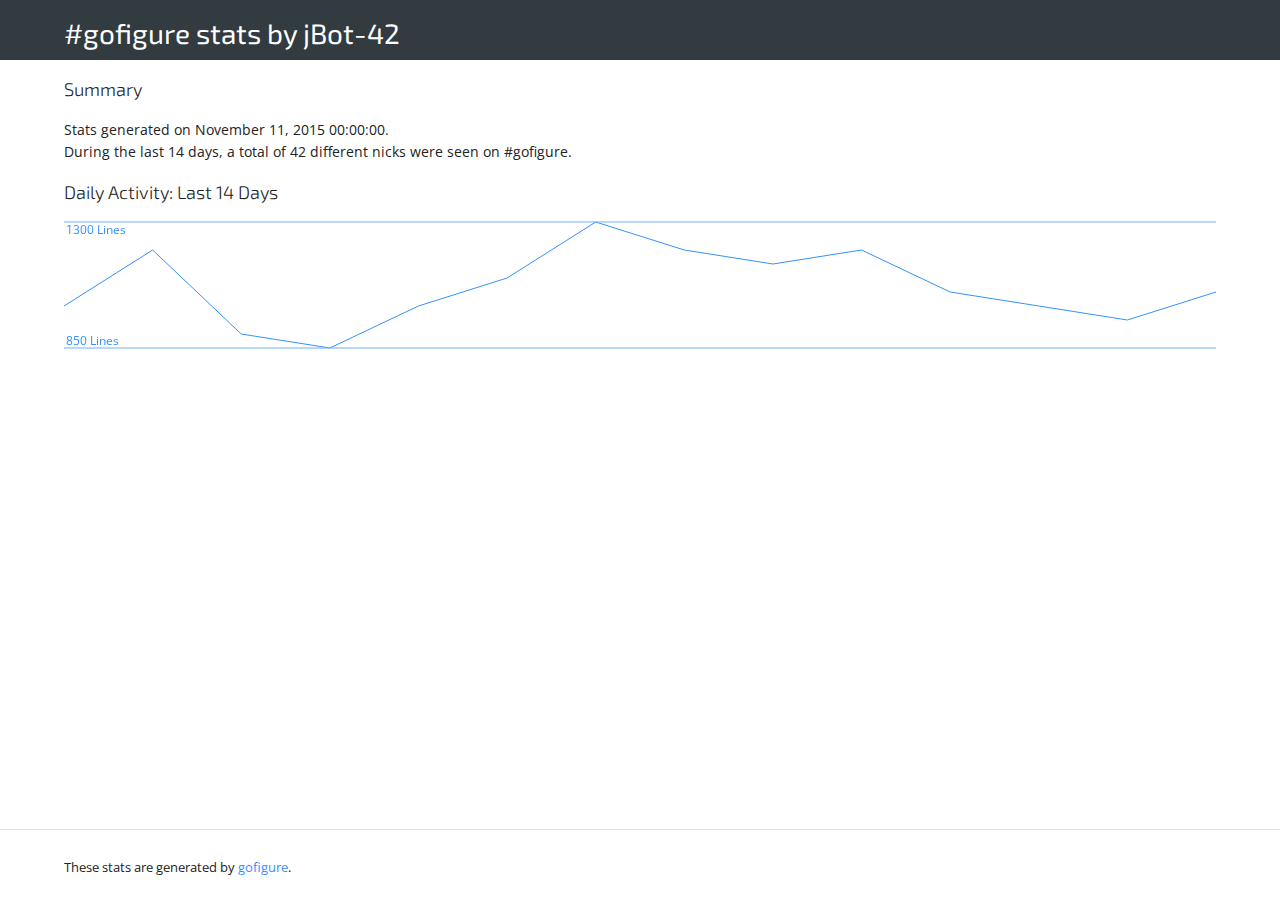
==== Design/index.html @ ba1a76a7 "Beginning design - will be improved" ====
<!doctype html>
<!--[if lt IE 7]>      <html class="no-js lt-ie9 lt-ie8 lt-ie7" lang=""> <![endif]-->
<!--[if IE 7]>         <html class="no-js lt-ie9 lt-ie8" lang=""> <![endif]-->
<!--[if IE 8]>         <html class="no-js lt-ie9" lang=""> <![endif]-->
<!--[if gt IE 8]><!--> <html class="no-js" lang=""> <!--<![endif]-->
    <head>
        <meta charset="utf-8">
        <meta http-equiv="X-UA-Compatible" content="IE=edge,chrome=1">
        <link href="https://fonts.googleapis.com/css?family=Source+Code+Pro|Exo+2:400,300,200,100,500,600,700|Open+Sans:300italic,400italic,600italic,700italic,400,300,700,600" rel="stylesheet" type="text/css">
        <link rel="stylesheet" href="https://maxcdn.bootstrapcdn.com/font-awesome/4.4.0/css/font-awesome.min.css">
        <title>#gofigure stats by jBot-42</title>
        <meta name="description" content="">
        <meta name="viewport" content="width=device-width, initial-scale=1">
        <link rel="icon" href="favicon.ico" type="image/x-icon">
        <link rel="shortcut icon" href="favicon.ico" type="image/x-icon">
        <link rel="apple-touch-icon" href="apple-touch-icon.png">
        <link rel="stylesheet" href="css/normalize.min.css">
        <link rel="stylesheet" href="css/style.css">
        <script>
        // Lines per day
        var dailyActivity = [1000, 1200, 900, 850, 1000, 1100, 1300, 1200, 1150, 1200, 1050, 1000, 950, 1050];
        var maxDailyActivity = 1300;
        var minDailyActivity = 850;
        </script>
    </head>
    <body>
        <!--[if lt IE 9]>
        <div class="blackout">
            <div class="blackout-messagebox">You are using Internet Explorer 9 or earlier. Please download <a href="https://www.google.com/chrome/browser/desktop/">Google Chrome</a> to improve your browsing experience and the security of your computer.</div>
        </div>
        <![endif]-->
        <header class="navbar-container">
            <div class="wrapper clearfix">
                <a href="index.html" class="navbar-title"><h1 class="title">#gofigure stats by jBot-42</h1></a>
            </div>
        </header>
        <main>
            <div class="main wrapper clearfix">
                <article>
                    <section>
                        <h3>Summary</h3>
                        Stats generated on November 11, 2015 00:00:00.<br>
                        During the last 14 days, a total of 42 different nicks were seen on #gofigure.
                    </section>
                    <section>
                        <h3>Daily Activity: Last 14 Days</h3>
                        <canvas id="daily-activity-canvas"></canvas>
                    </section>
                </article>
            </div>
        </main>
        <footer class="footer-container">
            <div class="wrapper">
                <div style="float:left">
                    These stats are generated by <a href="https://github.com/nucular/gofigure">gofigure</a>.
                </div>
                <iframe class="float-right" src="https://ghbtns.com/github-btn.html?user=nucular&repo=gofigure&type=star&count=true" frameborder="0" scrolling="0" width="150px" height="20px"></iframe>
                <br><br>
            </div>
        </footer>
        <script src="https://ajax.googleapis.com/ajax/libs/jquery/2.1.4/jquery.min.js"></script>
        <script src="js/main.js"></script>
    </body>
</html>
---- Design/css/style.css ----
/*! HTML5 Boilerplate v5.0 | MIT License | http://h5bp.com/ */

html {
    color: #222;
    font-size: 1em;
    line-height: 1.4;
}

::-moz-selection {
    background: #b3d4fc;
    text-shadow: none;
}

::selection {
    background: #b3d4fc;
    text-shadow: none;
}

hr {
    display: block;
    height: 1px;
    border: 0;
    border-top: 1px solid #ccc;
    margin: 1em 0;
    padding: 0;
}

audio,
canvas,
iframe,
img,
svg,
video {
    vertical-align: middle;
}

fieldset {
    border: 0;
    margin: 0;
    padding: 0;
}

textarea {
    resize: vertical;
}

/* Custom Styles */

/* Flexbox footer snapping */

body {
    display: flex;
    min-height: 100vh;
    flex-direction: column;
}

main {
    flex: 1;
}

/* Main Layout */

.wrapper {
    width: 90%;
    margin: 0 5%;
}

.main aside {
    padding: 0px 5% 10px;
}

/* Blackout */

.blackout {
    position: absolute;
    width: 100%;
    height: 100%;
    background: rgba(0, 0, 0, 0.85);
    z-index: 1000;
}

.blackout-messagebox {
    position: relative;
    left: 0;
    margin: auto;
    top: 30%;
    width: 85%;
    background: #cdcdcd;
    color: #000;
    padding: 18px;
}

/* Text and Images */

body {
    font: 14px "Open Sans", Arial, sans-serif;
    line-height: 22px;
    -webkit-transition: all 900ms ease 100ms;
    -moz-transition: all 900ms ease 100ms;
    -o-transition: all 900ms ease 100ms;
    transition: all 900ms ease 100ms;
}

h1 {
    font-family: "Exo 2";
    font-size: 2em;
    font-weight: 400;
}

h2 {
    font-family: "Exo 2";
    font-size: 1.7em;
    font-weight: 300;
}

h3 {
    font-family: "Exo 2";
    font-size: 1.3em;
    font-weight: 300;
}

h4 {
    font-family: "Exo 2";
    font-size: 1.15em;
    font-weight: 300;
    margin: 10px 0;
}

h5 {
    font-family: "Exo 2";
    font-size: 1.05em;
    font-weight: 300;
    margin: 10px 0;
}

h6 {
    font-family: "Exo 2";
    font-size: 1em;
    font-weight: 300;
    margin: 10px 0;
}

code, pre {
    font-family: "Source Code Pro", "Lucida Console", monospace;
    -webkit-border-radius: 8px 8px 8px 8px;
    -moz-border-radius: 8px 8px 8px 8px;
    border-radius: 8px 8px 8px 8px;
}

img {
    border-radius: 2px;
    -moz-border-radius: 2px;
    -webkit-border-radius: 2px;
}

hr {
    width: 100%;
    margin: 2em;
    display: block;
    margin-left: auto;
    margin-right: auto;
    border: 0;
    border-top: 1px solid #E0E0E0;
}

/* Links and Buttons */

a:not(a.navbar-title, a.button) {
    display: inline-block;
    color: #3491ff;
    -webkit-transition: all 200ms ease 10ms;
    -moz-transition: all 200ms ease 10ms;
    -o-transition: all 200ms ease 10ms;
    transition: all 200ms ease 10ms;
    text-decoration: none;
    cursor: pointer;
}

a:not(a.navbar-title, a.button):hover, a:not(a.navbar-title, a.button):active {
    color: #1e7ff2;
}

/* Navbar */

.navbar-container {
    width: 100%;
    color: #ffffff;
    background: #323B40;
}

.navbar-title {
    margin-top: 6px;
    color: #ffffff;
    float: left;
    text-decoration: none;
    -moz-user-select: none;
    -webkit-user-select: none;
    -ms-user-select: none;
}

/* Footer */

.footer-container {
    width: 100%;
    font-size: 0.93em;
    border-top: 1px solid #e0e0e0;
    padding-top: 2em;
    margin-top: 1em;
}

.footer-container-dark {
    color: #ffffff;
    background: #323B40;
}

.footer-container footer {
    padding: 20px 0;
}

/* Messageboxes */

.messagebox-large-borderless {
    display: inline-block;
    text-align: center;
    line-height: 44px;
    font-family: "Exo 2";
    font-size: 2em;
    font-weight: 300;
    padding: 10px 10px;
    margin: 10px;
}

/* Utility Styles */

.indented {
    margin-left: 2em;
}

.float-left {
    float: left;
}

.float-right{
    float: right;
}

.fa-white {
    color: #ffffff;
}

.fa-black {
    color: #000000;
}

.fa-2-5x {
    font-size: 2.5em;
}

/* Iframe for Embedded Projects */

iframe {
    overflow: hidden;
}

/* Documentation Tables */

.data-table {
    width: 100%;
}

.data-table, .data-table th, .data-table td {
    padding: 5px 15px;
}

.data-table td {
    border-top: 1px solid #e0e0e0;
}

.data-table th {
    border-bottom: 1px solid #e0e0e0;
}

.data-table {
    font-family: "Exo 2";
    font-size: 1.15em;
    font-weight: 300;
    margin-bottom: 5px;
}

/* Media Queries */

@media only screen and (min-width: 480px) {

    .navbar-title {
        display: inline-block;
        width: 68%;
        line-height: 1.2em;
    }
}

@media only screen and (min-width: 960px) {

    .navbar-title {
        float: left;
    }
}

/* Helper */

.hidden {
    display: none !important;
    visibility: hidden;
}

.visuallyhidden {
    border: 0;
    clip: rect(0 0 0 0);
    height: 1px;
    margin: -1px;
    overflow: hidden;
    padding: 0;
    position: absolute;
    width: 1px;
}

.visuallyhidden.focusable:active,
.visuallyhidden.focusable:focus {
    clip: auto;
    height: auto;
    margin: 0;
    overflow: visible;
    position: static;
    width: auto;
}

.invisible {
    visibility: hidden;
}

.clearfix:before,
.clearfix:after {
    content: " ";
    display: table;
}

.clearfix:after {
    clear: both;
}

.clearfix {
    zoom: 1;
}

/* Printing */

@media print {
    *,
    *:before,
    *:after {
        background: transparent !important;
        color: #000 !important;
        box-shadow: none !important;
        text-shadow: none !important;
    }

    a,
    a:visited {
        text-decoration: underline;
    }

    a[href]:after {
        content: " (" attr(href) ")";
    }

    abbr[title]:after {
        content: " (" attr(title) ")";
    }

    a[href^="#"]:after,
    a[href^="javascript:"]:after {
        content: "";
    }

    pre,
    blockquote {
        border: 1px solid #999;
        page-break-inside: avoid;
    }

    thead {
        display: table-header-group;
    }

    tr,
    img {
        page-break-inside: avoid;
    }

    img {
        max-width: 100% !important;
    }

    p,
    h2,
    h3 {
        orphans: 3;
        widows: 3;
    }

    h2,
    h3 {
        page-break-after: avoid;
    }
}
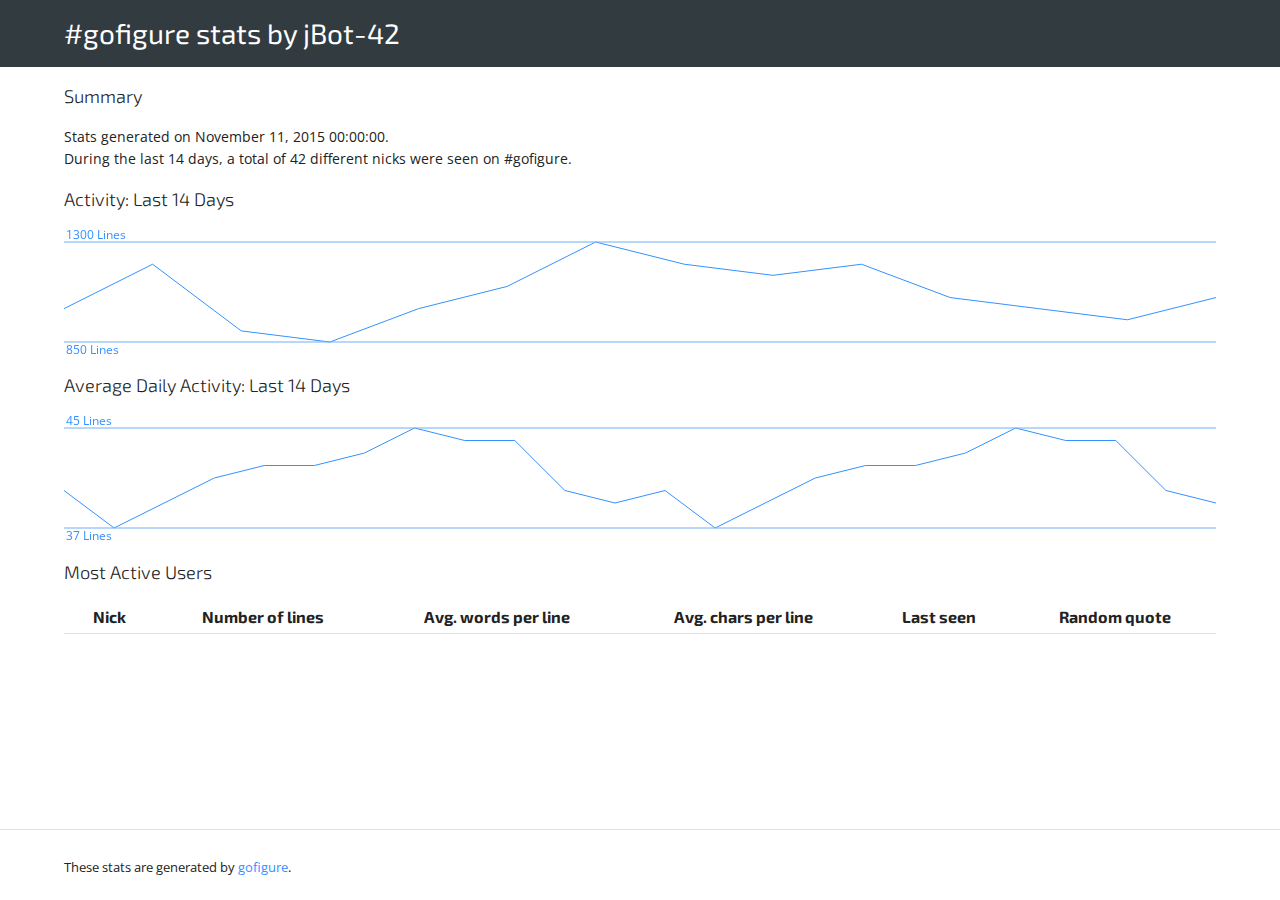
==== commit f584351d: "Add some more" ====
--- a/Design/index.html
+++ b/Design/index.html
@@ -21,6 +21,9 @@
         var dailyActivity = [1000, 1200, 900, 850, 1000, 1100, 1300, 1200, 1150, 1200, 1050, 1000, 950, 1050];
         var maxDailyActivity = 1300;
         var minDailyActivity = 850;
+        var averageActivity = [40, 37, 39, 41, 42, 42, 43, 45, 44, 44, 40, 39, 40, 37, 39, 41, 42, 42, 43, 45, 44, 44, 40, 39];
+        var maxAverageActivity = 45;
+        var minAverageActivity = 37;
         </script>
     </head>
     <body>
@@ -31,7 +34,7 @@
         <![endif]-->
         <header class="navbar-container">
             <div class="wrapper clearfix">
-                <a href="index.html" class="navbar-title"><h1 class="title">#gofigure stats by jBot-42</h1></a>
+                <a href="index.html" class="navbar-title" style="margin-bottom: 7px;"><h1 class="title">#gofigure stats by jBot-42</h1></a>
             </div>
         </header>
         <main>
@@ -43,8 +46,25 @@
                         During the last 14 days, a total of 42 different nicks were seen on #gofigure.
                     </section>
                     <section>
-                        <h3>Daily Activity: Last 14 Days</h3>
+                        <h3>Activity: Last 14 Days</h3>
                         <canvas id="daily-activity-canvas"></canvas>
+                        <h3>Average Daily Activity: Last 14 Days</h3>
+                        <canvas id="average-activity-canvas"></canvas>
+                    </section>
+                    <section>
+                        <h3>Most Active Users</h3>
+                        <table class="data-table">
+                            <tbody>
+                                <tr>
+                                    <th>Nick</th>
+                                    <th>Number of lines</th>
+                                    <th>Avg. words per line</th>
+                                    <th>Avg. chars per line</th>
+                                    <th>Last seen</th>
+                                    <th>Random quote</th>
+                                </tr>
+                            </tbody>
+                        </table>
                     </section>
                 </article>
             </div>
--- a/Design/css/style.css
+++ b/Design/css/style.css
@@ -198,6 +198,11 @@
     -ms-user-select: none;
 }
 
+.navbar-button-group {
+    float: right;
+    margin: 6px;
+}
+
 /* Footer */
 
 .footer-container {
